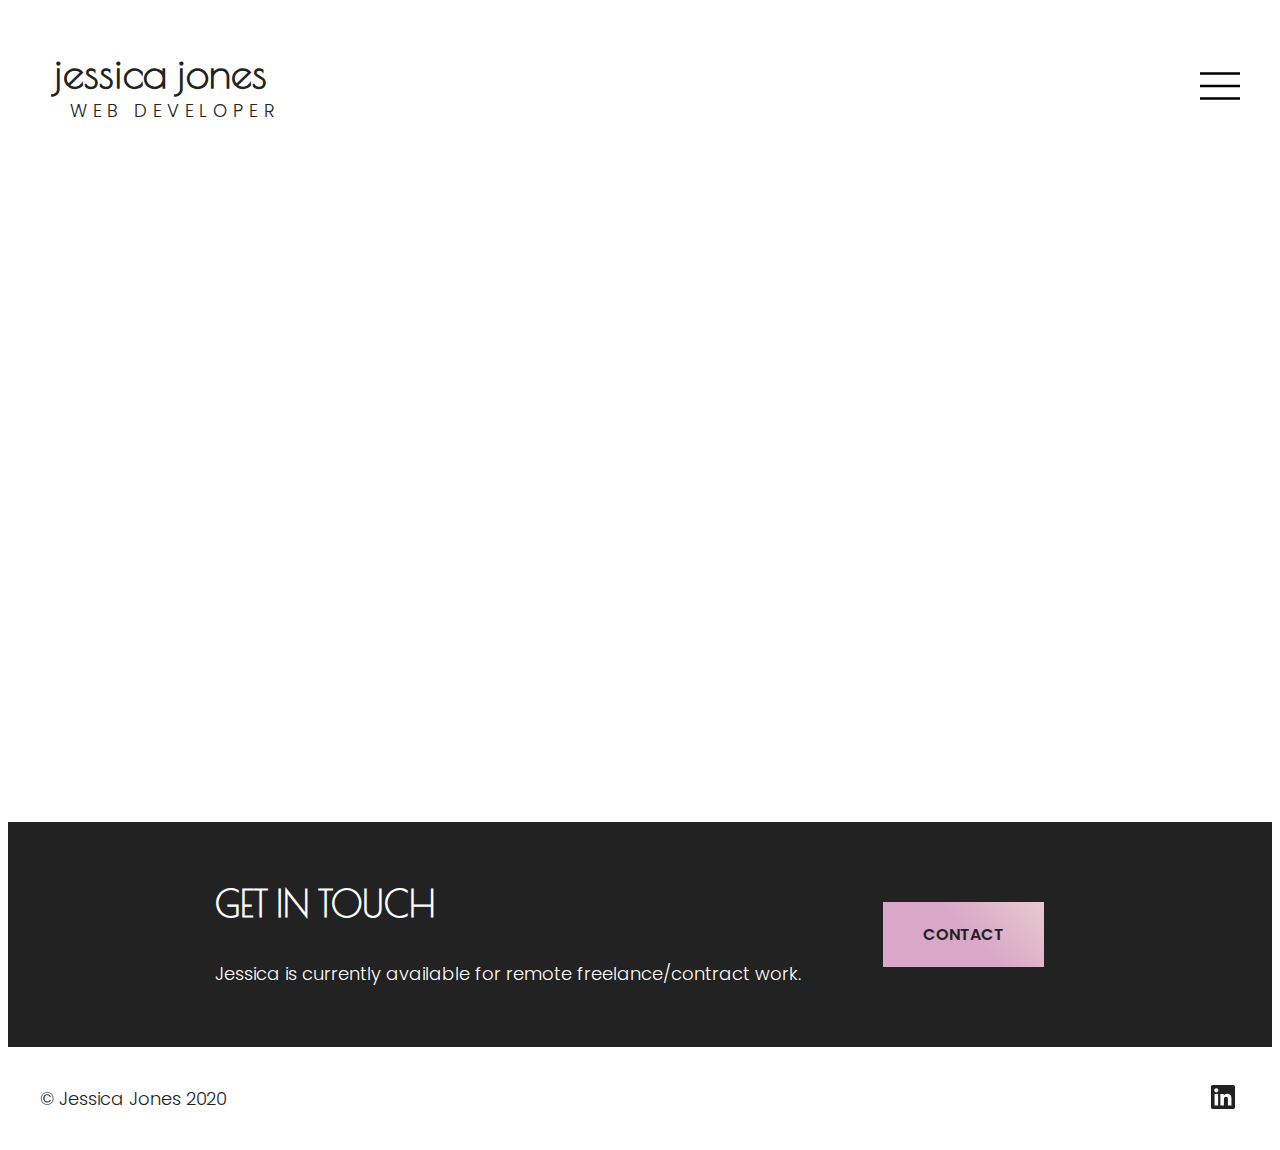
==== about/index.html @ 81a126d2 "about page" ====
<html>
  <head>
    <!-- Global site tag (gtag.js) - Google Analytics -->
    <script async src="https://www.googletagmanager.com/gtag/js?id=UA-174268011-1"></script>
    <script>
      window.dataLayer = window.dataLayer || [];
      function gtag(){dataLayer.push(arguments);}
      gtag('js', new Date());

      gtag('config', 'UA-174268011-1');
    </script>

    <title>Jessica Jones | Web Developer + Shopify Consultant</title>
    <meta charset="utf-8">
    <meta http-equiv="X-UA-Compatible" content="IE=edge,chrome=1">
    <meta name="viewport" content="width=device-width,initial-scale=1">
    <link rel="stylesheet" type="text/css" href="../assets/normalize.css">
    <link href="https://fonts.googleapis.com/css2?family=Poiret+One&family=Poppins:ital,wght@0,300;0,400;0,600;1,300&display=swap" rel="stylesheet">

    <link rel="stylesheet" type="text/css" href="../assets/styles.css">
    <meta name="author" content="Jessica Jones">
  </head>
  <body>
    <div class="main">
      <header class="header">
        <div class="page-width page-width--lg">
          <div class="header__row flex">
            <div class="header__row--left">
              <h1 class="logo__h1">jessica jones</h1>
              <h2 class="logo__h2">web developer</h2>
            </div>
            <div class="header__row--right">
              <a href="#" class="menu__trigger" data-menu-open>
                <svg xmlns="http://www.w3.org/2000/svg" class="iconic iconic-menu" width="40" height="40" viewBox="0 0 128 128">
                  <g class="iconic-metadata">
                    <title>Menu</title>
                  </g>
                  <g class="iconic-menu-lg iconic-container iconic-lg" data-width="128" data-height="88" display="inline" transform="translate(0 20)">
                    <path stroke="#000" stroke-width="8" stroke-linecap="square" class="iconic-menu-line-1 iconic-property-stroke" d="M4 4h120" />
                    <path stroke="#000" stroke-width="8" stroke-linecap="square" class="iconic-menu-line-2 iconic-property-stroke" d="M4 44h120" />
                    <path stroke="#000" stroke-width="8" stroke-linecap="square" class="iconic-menu-line-3 iconic-property-stroke" d="M4 84h120" />
                  </g>
                  <g class="iconic-menu-md iconic-container iconic-md" data-width="32" data-height="23" display="none" transform="scale(4) translate(0 4)">
                    <path stroke="#000" stroke-width="3" stroke-linecap="square" class="iconic-menu-line-1 iconic-property-stroke" d="M1.5 1.5h29" />
                    <path stroke="#000" stroke-width="3" stroke-linecap="square" class="iconic-menu-line-2 iconic-property-stroke" d="M1.5 11.5h29" />
                    <path stroke="#000" stroke-width="3" stroke-linecap="square" class="iconic-menu-line-3 iconic-property-stroke" d="M1.5 21.5h29" />
                  </g>
                  <g class="iconic-menu-sm iconic-container iconic-sm" data-width="16" data-height="14" display="none" transform="scale(8) translate(0 1)">
                    <path stroke="#000" stroke-width="2" stroke-linecap="square" class="iconic-menu-line-1 iconic-property-stroke" d="M1 1h14" />
                    <path stroke="#000" stroke-width="2" stroke-linecap="square" class="iconic-menu-line-2 iconic-property-stroke" d="M1 7h14" />
                    <path stroke="#000" stroke-width="2" stroke-linecap="square" class="iconic-menu-line-3 iconic-property-stroke" d="M1 13h14" />
                  </g>
                </svg>
              </a>
              <div class="menu">
                <div class="menu__inner">
                  <ul class="nav">
                    <li class="nav__item"><a href="/" class="underline">Home</a></li>
                    <li class="nav__item"><a href="/about" class="underline">About</a></li>
                    <li class="nav__item"><a href="/portfolio" class="underline">Portfolio</a></li>
                    <li class="nav__item last"><a href="/contact" class="underline">Contact</a></li>
                  </ul>
                  <div>
                    <p>
                      <a href="https://www.linkedin.com/in/heyjessjones/" class="icon">
                        <svg role="img" viewBox="0 0 24 24" xmlns="http://www.w3.org/2000/svg"><title>LinkedIn icon</title><path d="M20.447 20.452h-3.554v-5.569c0-1.328-.027-3.037-1.852-3.037-1.853 0-2.136 1.445-2.136 2.939v5.667H9.351V9h3.414v1.561h.046c.477-.9 1.637-1.85 3.37-1.85 3.601 0 4.267 2.37 4.267 5.455v6.286zM5.337 7.433c-1.144 0-2.063-.926-2.063-2.065 0-1.138.92-2.063 2.063-2.063 1.14 0 2.064.925 2.064 2.063 0 1.139-.925 2.065-2.064 2.065zm1.782 13.019H3.555V9h3.564v11.452zM22.225 0H1.771C.792 0 0 .774 0 1.729v20.542C0 23.227.792 24 1.771 24h20.451C23.2 24 24 23.227 24 22.271V1.729C24 .774 23.2 0 22.222 0h.003z"/></svg>
                      </a>
                      <!-- <a href="https://twitter.com/jessibeejones" class="icon">
                        <svg role="img" viewBox="0 0 24 24" xmlns="http://www.w3.org/2000/svg"><title>Twitter icon</title><path d="M23.954 4.569c-.885.389-1.83.654-2.825.775 1.014-.611 1.794-1.574 2.163-2.723-.951.555-2.005.959-3.127 1.184-.896-.959-2.173-1.559-3.591-1.559-2.717 0-4.92 2.203-4.92 4.917 0 .39.045.765.127 1.124C7.691 8.094 4.066 6.13 1.64 3.161c-.427.722-.666 1.561-.666 2.475 0 1.71.87 3.213 2.188 4.096-.807-.026-1.566-.248-2.228-.616v.061c0 2.385 1.693 4.374 3.946 4.827-.413.111-.849.171-1.296.171-.314 0-.615-.03-.916-.086.631 1.953 2.445 3.377 4.604 3.417-1.68 1.319-3.809 2.105-6.102 2.105-.39 0-.779-.023-1.17-.067 2.189 1.394 4.768 2.209 7.557 2.209 9.054 0 13.999-7.496 13.999-13.986 0-.209 0-.42-.015-.63.961-.689 1.8-1.56 2.46-2.548l-.047-.02z"/></svg>
                      </a> -->
                    </p>
                  </div>
                </div>
                
                <a href="#" class="menu__close" data-menu-close>
                  <svg xmlns="http://www.w3.org/2000/svg" class="iconic iconic-x-thin" width="40" height="40" viewBox="0 0 128 128">
                    <g class="iconic-metadata">
                      <title>X Thin</title>
                    </g>
                    <g class="iconic-x-thin-lg iconic-container iconic-lg" data-width="128" data-height="128" display="inline">
                      <path stroke="#000" stroke-width="8" stroke-linecap="square" class="iconic-property-stroke" d="M7 7l114 114m0-114l-114 114" fill="none" />
                    </g>
                    <g class="iconic-x-thin-md iconic-container iconic-md" data-width="32" data-height="32" display="none" transform="scale(4)">
                      <path stroke="#000" stroke-width="3" stroke-linecap="square" class="iconic-property-stroke" d="M2.5 2.5l27 27m0-27l-27 27" fill="none" />
                    </g>
                    <g class="iconic-x-thin-sm iconic-container iconic-sm" data-width="16" data-height="16" display="none" transform="scale(8)">
                      <path stroke="#000" stroke-width="2" stroke-linecap="square" class="iconic-property-stroke" d="M2 2l12 12m0-12l-12 12" fill="none" />
                    </g>
                  </svg>
                </a>
              </div>
            </div>
          </div>
        </div>
      </header>

      <section class="about-page">
        <div class="page-width page-width--lg">
          <div class="animated fadeIn fadeInUp">
            <h2 class="about-page__title title--lg title-accent" data-title-accent>About</h2>
          </div>

          <div class="about-page__row fadeout" data-fade-in>
            <div class="about-page__row--left">
              <p>Jessica is a freelance web developer/consultant with 5+ years experience building custom themes on the Shopify Platform.</p>

              <p>With an eye for design and a passion for debugging, Jessica strives to build intuitive and engaging e-commerce experiences for all users, regardless of how they access the web. Her knowledge of HTML, CSS, Liquid, JavaScript, and Ruby empowers her to turn designs into highly customized Shopify themes for clients.</p>
            </div>
            <div class="about-page__row--right">
              <img src="../assets/IMG_3461-7.jpg" alt="">
            </div>
            
          </div>
        </div>
      </section>

      <section class="contact" id="contact">
        <div class="page-width page-width--med">
          <div class="contact__row flex">
            <div class="contact__row--left">
              <h3 class="contact__title">Get in Touch</h3>
              <p>Jessica is currently available for remote freelance/contract work.</p>
            </div>
            <div class="contact__row--right">
              <a href="/contact" class="btn btn--gradient">Contact</a>
            </div>
          </div>
        </div>
      </section>
    </div>
    <footer class="footer">
      <div class="page-width page-width--lg">
        <div class="footer__row flex">
          <div>
            <p>&#169; Jessica Jones 2020</p>
          </div>
          <div>
            <p>
              <a href="https://www.linkedin.com/in/heyjessjones/" class="icon">
                <svg role="img" viewBox="0 0 24 24" xmlns="http://www.w3.org/2000/svg"><title>LinkedIn icon</title><path d="M20.447 20.452h-3.554v-5.569c0-1.328-.027-3.037-1.852-3.037-1.853 0-2.136 1.445-2.136 2.939v5.667H9.351V9h3.414v1.561h.046c.477-.9 1.637-1.85 3.37-1.85 3.601 0 4.267 2.37 4.267 5.455v6.286zM5.337 7.433c-1.144 0-2.063-.926-2.063-2.065 0-1.138.92-2.063 2.063-2.063 1.14 0 2.064.925 2.064 2.063 0 1.139-.925 2.065-2.064 2.065zm1.782 13.019H3.555V9h3.564v11.452zM22.225 0H1.771C.792 0 0 .774 0 1.729v20.542C0 23.227.792 24 1.771 24h20.451C23.2 24 24 23.227 24 22.271V1.729C24 .774 23.2 0 22.222 0h.003z"/></svg>
              </a>
              <!-- <a href="https://twitter.com/jessibeejones" class="icon">
                <svg role="img" viewBox="0 0 24 24" xmlns="http://www.w3.org/2000/svg"><title>Twitter icon</title><path d="M23.954 4.569c-.885.389-1.83.654-2.825.775 1.014-.611 1.794-1.574 2.163-2.723-.951.555-2.005.959-3.127 1.184-.896-.959-2.173-1.559-3.591-1.559-2.717 0-4.92 2.203-4.92 4.917 0 .39.045.765.127 1.124C7.691 8.094 4.066 6.13 1.64 3.161c-.427.722-.666 1.561-.666 2.475 0 1.71.87 3.213 2.188 4.096-.807-.026-1.566-.248-2.228-.616v.061c0 2.385 1.693 4.374 3.946 4.827-.413.111-.849.171-1.296.171-.314 0-.615-.03-.916-.086.631 1.953 2.445 3.377 4.604 3.417-1.68 1.319-3.809 2.105-6.102 2.105-.39 0-.779-.023-1.17-.067 2.189 1.394 4.768 2.209 7.557 2.209 9.054 0 13.999-7.496 13.999-13.986 0-.209 0-.42-.015-.63.961-.689 1.8-1.56 2.46-2.548l-.047-.02z"/></svg>
              </a> -->
            </p>
          </div>
        </div>
      </div>
    </footer>
  </body>

  <script
  src="https://code.jquery.com/jquery-3.5.1.js"
  integrity="sha256-QWo7LDvxbWT2tbbQ97B53yJnYU3WhH/C8ycbRAkjPDc="
  crossorigin="anonymous"></script>
  <script src="../assets/app.js"></script>
</html>
---- assets/styles.css ----
/* Global */

html, body {
  height: 100%;
}

body {
  font-family: 'Poppins', sans-serif;
  color: #222;
  font-weight: 300;
}

body.fixed {
  position: fixed;
}

body {
  display: flex;
  flex-direction: column;
}

.main {
  /* sticky footer */
  flex: 1 0 auto;
}

h1,
h2,
h3 {
  font-family: 'Poiret One', cursive;
  color:  #222;
}

h3 {
  
  text-transform: uppercase;
}

p {
  line-height: 1.5;
  font-size: 18px;
}

a {
  text-decoration: none;
  color: #222;
}

a.underline {
  display: inline-block;
  padding-bottom: 5px;

  transform: translateZ(0);
  backface-visibility: hidden;
  -moz-osx-font-smoothing: grayscale;
  position: relative;
  overflow: hidden;
}

a.underline::before {
  content: "";
  position: absolute;
  z-index: -1;
  left: 0;
  right: 100%;
  bottom: 0;
  background: #222;
  height: 3px;
  transition-property: right;
  transition-duration: 0.2s;
  transition-timing-function: ease-out;
}

a.underline:hover::before,
a.underline:focus::before,
a.underline:active::before {
  right: 0;
}

img {
  max-width: 100%;
}

ul {
  padding: 0;
  margin: 0;
  list-style: none;
}

input,
textarea {
  -webkit-appearance: none;
    -moz-appearance:    none;
    appearance:         none;
    border: 0;
    border-radius: 2px;
    padding: 15px;
}

.btn {
  padding: 20px 40px;
  border: none;
  font-size: 16px;
  font-weight: 600;
  text-transform: uppercase;
  display: inline-block;
  transition: 0.5s;
}

.btn--gradient {
  background-image: linear-gradient(45deg, #d9a7c7 30%, #fffcdc 100%);
  background-size: 200% auto;
  color: #222;
}

.btn--gradient:hover,
.btn--gradient:active,
.btn--gradient:focus {
  background-position: right center;
}

.btn--solid {
  background-color: #222;
  color: #fff;
}

.btn--solid:hover,
.btn--solid:active,
.btn--solid:focus {
  background-color: #444;
}

.btn:hover {
  cursor: pointer;
}

.icon {
  display: inline-block;
  width: 24px;
  margin: 0 5px;
}

.icon svg {
  fill: #222;
}

.title-accent {
  position: relative;
  display: inline-block;
  padding-left: 20px;
  padding-right: 20px;
}

.title-accent::before {
  content: "";
  position: absolute;
  bottom: -10px;
  left: 0;
  right: 100%;
  height: 60%;
  background-image: linear-gradient(45deg, #d9a7c7 30%, #fffcdc 100%);
  z-index: -1;
  transition-property: right;
  transition-duration: 0.4s;
  transition-timing-function: cubic-bezier(0, 0, 0.58, 1);
  transition-delay: .6s;
}

.title-accent.loaded::before {
  right: 0;
}

/* Layout */

.page-width {
  padding: 0 20px;
  margin: 0 auto;
}

.page-width--lg {
  max-width: 1200px;
}

.page-width--med {
  max-width: 850px;
}

.page-width--small {
  max-width: 650px;
}

.clearfix:after {
  content: '';
  clear: both;
  display: table;
}

.flex {
  display: -webkit-flex;
  display: -moz-flex;
  display: -ms-flex;
  display: -o-flex;
  display: flex;
}

/* Transitions */

.fadeout {
  opacity: 0;
  transition: opacity .4s cubic-bezier(0, 0, 0.58, 1), visibility .4s cubic-bezier(0, 0, 0.58, 1);
  transition-delay: 1s;
}

.fadeout.loaded {
  opacity: 1;
}

/* Animations */

.animated {
  animation-duration: 1s;
  animation-fill-mode: both;
  animation-delay: .3s;
}

.fadeIn {
  opacity: 0
}

.fadeInUp {
  opacity: 0;
  animation-name: fadeInUp;
}

@keyframes fadeInUp {
  from {
    transform: translate3d(0,40px,0);
  }

  to {
    transform: translate3d(0,0,0);
    opacity: 1;
  }
}

/* Header */

.logo__h1 {
  font-size: 42px;
  margin: 0;
}

.logo__h2 {
  font-size: 18px;
  letter-spacing: 5.56px;
  text-transform: uppercase;
  font-family: 'Poppins', sans-serif;
  margin: 0 0 0 30px;
  font-weight: 300;
}

.header {
  padding: 40px 0;
  text-align: center;
}

.header__row {
  justify-content: space-between;
  align-items: center;
}

/* Menu */

.menu {
  position: fixed;
  top: 0;
  bottom: 0;
  left:  0;
  right: 0;
  width: 100%;
  background-color: rgba(255, 255, 255, 1.0);
  z-index: 3;
  overflow: hidden;

  opacity: 0;
  visibility: hidden;
  transition: opacity .3s ease, visibility .3s ease;
}

.menu.open {
  opacity: 1;
  visibility: visible;
}

.menu__inner {
  padding-left: 40px;
  padding-top: 100px;
  text-align: left;
}

.menu__close {
  position: absolute;
  top: 55px;
  right: 20px;
}

/* Menu Nav */

.nav {
  margin-bottom: 80px;
}

.nav__item {
  font-size: 32px;
}

/* About */

.about {
  text-align: center;
  padding: 100px 0 40px;
}

.about__title {
  font-size: 60px;
  margin: 0 0 20px 0;
}



.about__text {
  max-width: 575px;
  margin: 0 auto;
  
}

.about__text p {
  font-size: 30px;
}

/* Work */

.work {
  padding: 100px 0 120px;
}

.work__row {
  flex-direction: column;
}

.work__row__item--left {
  flex-grow: 1;
  flex-direction: column;
  justify-content: flex-end;
  text-align: center;
}

.work__row__item--right {
  flex-grow:  2;
}

.work__title {
  font-size: 36px;
  margin-bottom: 40px;
  
}

.work__clients li {
  font-size: 21px;
  text-transform: uppercase;
}

.work__clients li:not(.last) {
  margin-bottom: 30px;
}

.work__image {
  background-size: cover;
  background-repeat: no-repeat;
  background-position: center;
  width: 100%;
  max-width: 700px;
  background-color: #eee;
  height: 500px;
  margin: 0 auto;
  position: relative;
  transition: all 100ms linear;

  display: none;
}

.work__image__caption {
  position: absolute;
  right:  -30px;
  writing-mode: vertical-lr;
  height: 100%;
}

/* Contact Banner */

.contact {
  padding: 60px 0;
  background-color: #222;
}

.contact__title {
  color: #fff;
  font-size:  36px;
  margin-top: 0;
}

.contact p {
  color: #fff;
  margin: 0;
}

.contact__row {
  flex-direction: column;
  text-align: center;
}

.contact__row--left {
  margin-bottom: 40px;
}

/* Contact page */

.contact-page {
  padding-top: 40px;
  padding-bottom: 100px;
}

.contact-page__title {
  font-size: 36px;
  text-transform: uppercase;
}

.form {
  margin-top: 40px;
}

.form__field {
  margin-bottom: 20px;
}

.form__field label {
  display: inline-block;
  height: 0;
  margin-right: -.25em;
  overflow: hidden;
  visibility: hidden;
  width: 0;
}

.form__field input,
.form__field textarea {
  width: 100%;
  border: 1px solid #ccc;
  font-style: italic;
  font-size: 14px;
}

.form__submit {
  text-align: center;
}

/* About Page */

.about-page {
  padding-top: 40px;
  padding-bottom: 100px;
}

.about-page__row {
  display: -webkit-flex;
  display: -moz-flex;
  display: -ms-flex;
  display: -o-flex;
  display: flex;
  flex-direction: column;
}



.about-page__title {
  font-size: 36px;
  text-transform: uppercase;
}

/* Portfolio Page */

.portfolio-page {
  padding-top: 40px;
  padding-bottom: 100px;
}

.portfolio-page__title {
  font-size: 36px;
  text-transform: uppercase;
}

.portfolio-page__work {
  margin-top: 80px;
}

.portfolio-page__row {
  flex-direction: column;
}

.portfolio-page__item {
  margin-bottom: 40px;
}

.portfolio-page__item h3 {
  font-size: 24px;
}

.portfolio-page__item__link {
  display: block;
  transform: translate(0,0);
  transition: all .2s ease;
}

.portfolio-page__item__link:hover {
  transform: translate(4px, 4px);
}


/* Footer */

.footer {
  padding: 20px 0;
  flex-shrink: 0; 
}

.footer__row {
  justify-content: space-between;
}

/* Media Queries */

@media (min-width: 769px) {
  .menu__inner {
    padding-left: 120px;
  }

  .menu__close {
    right: 120px;
    top: 55px;
  }

  .nav__item {
    font-size: 64px;
  }

  .contact__row {
    flex-direction: row;
    justify-content: space-between;
    align-items: center;
    text-align: left;
  }

  .contact__row--left {
    flex-grow: 2;
    padding-right: 40px;
    margin-bottom: 0;
  }

  .contact__row--right {
    flex-grow: 1;
  }

  .about-page__row {
    flex-direction: row;
  }

  .about-page__row--left {
    flex: 2;
    padding-right: 100px;
  }

  .about-page__row--right {
    flex: 1;
  }
}

@media (min-width:1025px) {
  .grid--half.form__field {
    width: calc(50% - 5px);
    float: left;
  }

  .grid--half.form__field:first-of-type {
    padding-right: 10px;
  }

  .work__row {
    flex-direction: row;
    padding-right: 40px;
  }

  .work__row__item--left {
    text-align: left;
  }

  .work__title {
    margin-bottom: auto;
  }

  .work__image {
    display: block;
  }

  .portfolio-page__row {
    flex-direction: row;
    flex-wrap: wrap;
  }

  .portfolio-page__item {
    width: calc(33.33% - 24px);
     margin-bottom: 60px;
  }

  .portfolio-page__item:not(.last) {
    margin-right: 24px;
  }
}
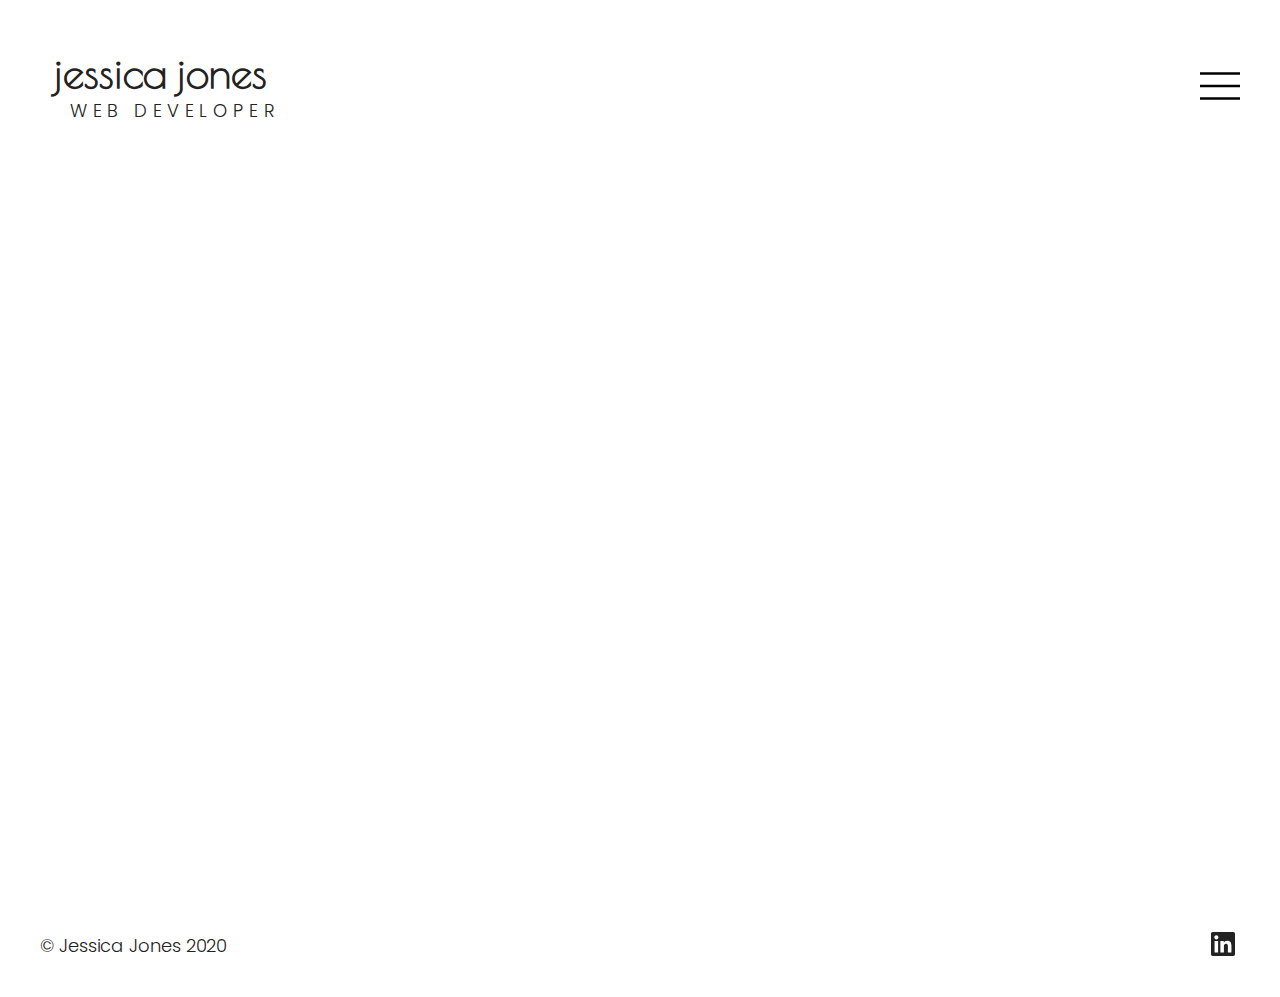
==== commit 4163b3f8: "update headshot" ====
--- a/about/index.html
+++ b/about/index.html
@@ -57,17 +57,13 @@
                   <ul class="nav">
                     <li class="nav__item"><a href="/" class="underline">Home</a></li>
                     <li class="nav__item"><a href="/about" class="underline">About</a></li>
-                    <li class="nav__item"><a href="/portfolio" class="underline">Portfolio</a></li>
-                    <li class="nav__item last"><a href="/contact" class="underline">Contact</a></li>
+                    <li class="nav__item last"><a href="/portfolio" class="underline">Portfolio</a></li>
                   </ul>
                   <div>
                     <p>
-                      <a href="https://www.linkedin.com/in/heyjessjones/" class="icon">
+                      <a href="https://www.linkedin.com/in/webwithjess/" class="icon">
                         <svg role="img" viewBox="0 0 24 24" xmlns="http://www.w3.org/2000/svg"><title>LinkedIn icon</title><path d="M20.447 20.452h-3.554v-5.569c0-1.328-.027-3.037-1.852-3.037-1.853 0-2.136 1.445-2.136 2.939v5.667H9.351V9h3.414v1.561h.046c.477-.9 1.637-1.85 3.37-1.85 3.601 0 4.267 2.37 4.267 5.455v6.286zM5.337 7.433c-1.144 0-2.063-.926-2.063-2.065 0-1.138.92-2.063 2.063-2.063 1.14 0 2.064.925 2.064 2.063 0 1.139-.925 2.065-2.064 2.065zm1.782 13.019H3.555V9h3.564v11.452zM22.225 0H1.771C.792 0 0 .774 0 1.729v20.542C0 23.227.792 24 1.771 24h20.451C23.2 24 24 23.227 24 22.271V1.729C24 .774 23.2 0 22.222 0h.003z"/></svg>
                       </a>
-                      <!-- <a href="https://twitter.com/jessibeejones" class="icon">
-                        <svg role="img" viewBox="0 0 24 24" xmlns="http://www.w3.org/2000/svg"><title>Twitter icon</title><path d="M23.954 4.569c-.885.389-1.83.654-2.825.775 1.014-.611 1.794-1.574 2.163-2.723-.951.555-2.005.959-3.127 1.184-.896-.959-2.173-1.559-3.591-1.559-2.717 0-4.92 2.203-4.92 4.917 0 .39.045.765.127 1.124C7.691 8.094 4.066 6.13 1.64 3.161c-.427.722-.666 1.561-.666 2.475 0 1.71.87 3.213 2.188 4.096-.807-.026-1.566-.248-2.228-.616v.061c0 2.385 1.693 4.374 3.946 4.827-.413.111-.849.171-1.296.171-.314 0-.615-.03-.916-.086.631 1.953 2.445 3.377 4.604 3.417-1.68 1.319-3.809 2.105-6.102 2.105-.39 0-.779-.023-1.17-.067 2.189 1.394 4.768 2.209 7.557 2.209 9.054 0 13.999-7.496 13.999-13.986 0-.209 0-.42-.015-.63.961-.689 1.8-1.56 2.46-2.548l-.047-.02z"/></svg>
-                      </a> -->
                     </p>
                   </div>
                 </div>
@@ -107,14 +103,14 @@
               <p>With an eye for design and a passion for debugging, Jessica strives to build intuitive and engaging e-commerce experiences for all users, regardless of how they access the web. Her knowledge of HTML, CSS, Liquid, JavaScript, and Ruby empowers her to turn designs into highly customized Shopify themes for clients.</p>
             </div>
             <div class="about-page__row--right">
-              <img src="../assets/IMG_3461-7.jpg" alt="">
+              <img src="../assets/jess2024.jpg" alt="">
             </div>
             
           </div>
         </div>
       </section>
 
-      <section class="contact" id="contact">
+      <!-- <section class="contact" id="contact">
         <div class="page-width page-width--med">
           <div class="contact__row flex">
             <div class="contact__row--left">
@@ -126,7 +122,7 @@
             </div>
           </div>
         </div>
-      </section>
+      </section> -->
     </div>
     <footer class="footer">
       <div class="page-width page-width--lg">
@@ -136,12 +132,9 @@
           </div>
           <div>
             <p>
-              <a href="https://www.linkedin.com/in/heyjessjones/" class="icon">
+              <a href="https://www.linkedin.com/in/webwithjess/" class="icon">
                 <svg role="img" viewBox="0 0 24 24" xmlns="http://www.w3.org/2000/svg"><title>LinkedIn icon</title><path d="M20.447 20.452h-3.554v-5.569c0-1.328-.027-3.037-1.852-3.037-1.853 0-2.136 1.445-2.136 2.939v5.667H9.351V9h3.414v1.561h.046c.477-.9 1.637-1.85 3.37-1.85 3.601 0 4.267 2.37 4.267 5.455v6.286zM5.337 7.433c-1.144 0-2.063-.926-2.063-2.065 0-1.138.92-2.063 2.063-2.063 1.14 0 2.064.925 2.064 2.063 0 1.139-.925 2.065-2.064 2.065zm1.782 13.019H3.555V9h3.564v11.452zM22.225 0H1.771C.792 0 0 .774 0 1.729v20.542C0 23.227.792 24 1.771 24h20.451C23.2 24 24 23.227 24 22.271V1.729C24 .774 23.2 0 22.222 0h.003z"/></svg>
               </a>
-              <!-- <a href="https://twitter.com/jessibeejones" class="icon">
-                <svg role="img" viewBox="0 0 24 24" xmlns="http://www.w3.org/2000/svg"><title>Twitter icon</title><path d="M23.954 4.569c-.885.389-1.83.654-2.825.775 1.014-.611 1.794-1.574 2.163-2.723-.951.555-2.005.959-3.127 1.184-.896-.959-2.173-1.559-3.591-1.559-2.717 0-4.92 2.203-4.92 4.917 0 .39.045.765.127 1.124C7.691 8.094 4.066 6.13 1.64 3.161c-.427.722-.666 1.561-.666 2.475 0 1.71.87 3.213 2.188 4.096-.807-.026-1.566-.248-2.228-.616v.061c0 2.385 1.693 4.374 3.946 4.827-.413.111-.849.171-1.296.171-.314 0-.615-.03-.916-.086.631 1.953 2.445 3.377 4.604 3.417-1.68 1.319-3.809 2.105-6.102 2.105-.39 0-.779-.023-1.17-.067 2.189 1.394 4.768 2.209 7.557 2.209 9.054 0 13.999-7.496 13.999-13.986 0-.209 0-.42-.015-.63.961-.689 1.8-1.56 2.46-2.548l-.047-.02z"/></svg>
-              </a> -->
             </p>
           </div>
         </div>
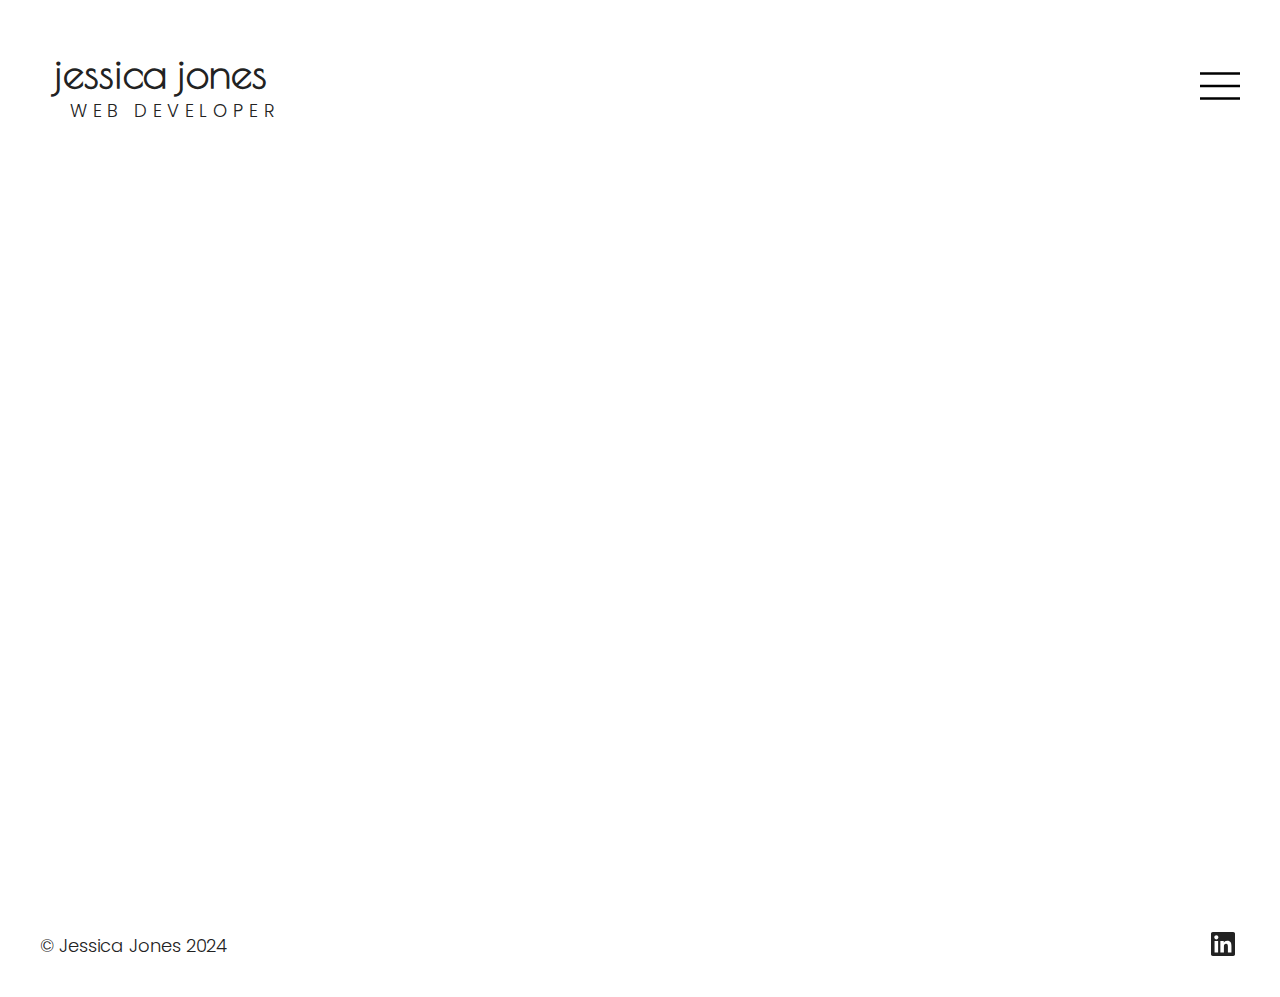
==== commit 333ec31c: "Update year" ====
--- a/about/index.html
+++ b/about/index.html
@@ -128,7 +128,7 @@
       <div class="page-width page-width--lg">
         <div class="footer__row flex">
           <div>
-            <p>&#169; Jessica Jones 2020</p>
+            <p>&#169; Jessica Jones 2024</p>
           </div>
           <div>
             <p>
